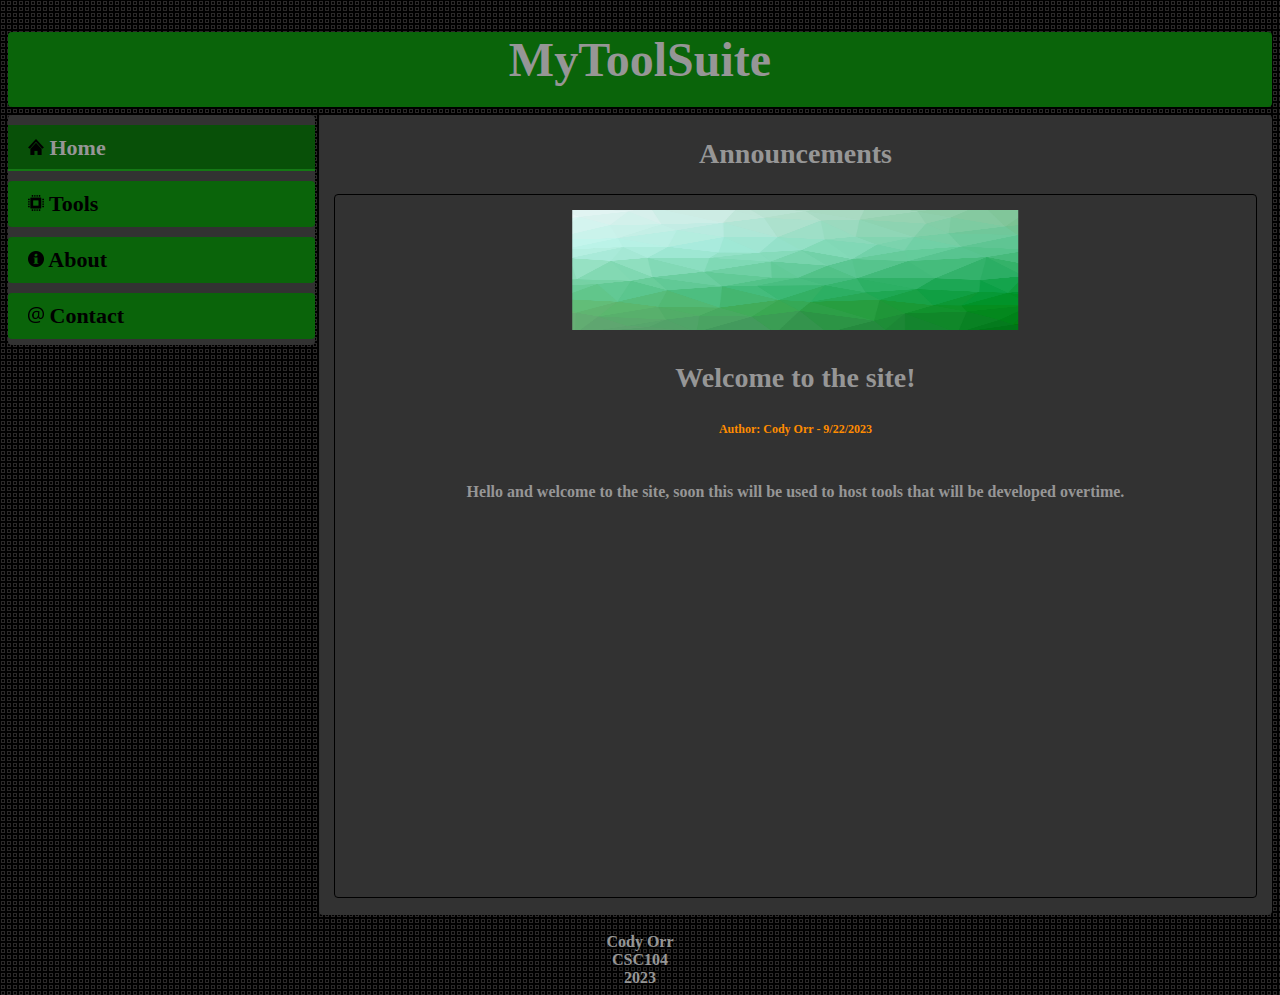
==== index.html @ c21fb7fa "initial commit" ====
<!DOCTYPE html>


<!-- Cody Orr : 9/22/2023-->



<!-- html tag-->
<html lang="en">
    <!-- head tag containing charset, metadata, title and styles-->
    <head>
        <meta charset="UTF-8">
        <meta name="viewport" content="width=device-width, initial-scale=1.0">
        <title>Home</title>
        <link rel="icon" href="./favicon.ico" type="image/x-icon">
        <link rel="stylesheet" href="./stylesheets/main.css">

        <!-- Internal CSS -->
        <style>
            main h2 {/* announcement text */
                text-align: center;
                font-family: 'Times New Roman', Times, serif;
                font-size: 28px;
                color:rgb(150,150,150);
            }

            #post {
                border: 1px solid #000000;
                padding: 15px;
                margin: 15px;
                height: 84%;
                border-radius: 4px;
                overflow: hidden;
            }
            #post-banner {
                position: relative;
                left:50%;
                width: 50%;
                transform: translateX(-50%);
            }
            #post-title {
                text-align: center;
                font-family: 'Times New Roman', Times, serif;
                font-weight: bold;
                font-size: 28px;
                color: rgb(150,150,150);
            }
            #post-author {
                text-align: center;
                font-family: 'Times New Roman', Times, serif;
                font-weight: bold;
                font-size: 12px;
                color:darkorange;
            }
            #post-text {
                text-align: center;
                font-family: 'Times New Roman', Times, serif;
                font-weight: bold;
                color:rgb(150,150,150);
            }
        </style>
    </head>

    <!-- body containing header, nav, main and footer tags -->
    <body>
        <!-- Header title -->
        <header>
            <h1>MyToolSuite</h1>
        </header>

        <!-- a flexbox used to align nav and main elements. -->
        <div style="display:flex;">
            <!-- perserve the nav position within the flexbox above  -->
            <div id="nav-container">
                <!-- navigation -->
                <nav>
                    <ul>
                        <li><a id="selected-nav-link" href="#"><img src="./media/home-icon.png" width="16" height="16" alt="icon"> Home</a></li>
                        <li><a href="./tools.html"><img src="./media/microchip-icon.png" width="16" height="16" alt="icon"> Tools</a></li>
                        <li><a href="./about.html"><img src="./media/info-icon.png" width="16" height="16" alt="icon"> About</a></li>
                        <li><a href="./contact.html"><img src="./media/attherate-icon.png" width="16" height="16" alt="icon"> Contact</a></li>
                    </ul>
                </nav>
            </div>

            <!-- main content of the page -->
            <main>
                <h2>Announcements</h2>
                <!-- A post can be better handled with javascript, but i'll just make a template for now. -->
                <article id="post">
                    <img id="post-banner"src="./media/green-background-by-svstudioart-on-FreePik.png" width="240" height="120" alt="post-banner">
                    <h3 id="post-title">Welcome to the site!</h3>
                    <p id="post-author"><strong>Author:</strong> Cody Orr - 9/22/2023</p>
                    <br>
                    <p id="post-text">
                        Hello and welcome to the site, soon this will be used to host tools that will be developed overtime.
                    </p>
                </article>

            </main>
        </div>
        
        <!-- footer with name and date. -->
        <footer>
            <br>Cody Orr<br>
            CSC104<br>
            2023<br>
        </footer>
    </body>
</html>
---- stylesheets/main.css ----
body {
    background-color: black;
    background-image: url("../media/Tile.png");
}



header {
    position: relative;
    background-color: rgb(10, 100, 10);
    border-radius: 4px;
    height: 75px;
    margin-bottom: 8px;
}
header h1 {
    color: rgb(150,150,150);
    font-family: 'Times New Roman', Times, serif;
    font-weight: bold;
    font-size: 48px;
    text-align: center;
}



#nav-container {
    width:24%;
}
nav {
    position:fixed;
    width: 24%;
    height: 230px;
    background-color: rgb(50,50,50);
    border-radius: 4px;
}
nav ul {
    padding: 0;
    margin: 0;
}
nav ul li {
    margin-top: 10px;
    margin-bottom: 2px;
}
nav ul li a {
    display: block;
    position:relative;
    padding: 10px 20px;
    border-radius: 4px;
    background-color: rgb(10,100,10);
    color: rgb(0, 0, 0);
    text-decoration: none;
    text-align: left;
    font-family: 'Times New Roman', Times, serif;
    font-weight: bold;
    font-size: 22px;
}
#selected-nav-link {
    color: rgb(150,150,150);
    background-color: rgb(8,80,8);
    border-radius: 0px;
}
nav ul li a:hover {
    background-color: rgb(8,80,8);
    color: rgb(150,150,150);
    border-radius: 0px;

}



nav ul li a::before {
    content: "";
    position: absolute;
    width: 100%;  
    height: 2px;
    bottom: 0;
    left: 0; 
    background-color: rgb(20,120,20);
    transform: scaleX(0);
    transform-origin: top right;
    transition: transform 0.3s ease;
}
nav ul li a:hover::before {
    transform: scaleX(1);
    transform-origin: top left;
}
#selected-nav-link::before {
    transform: scaleX(1);
    background-color: rgb(20,120,20);
}



main {
    position: relative;
    width: 76%;
    height: 800px;
    background-color: rgb(50,50,50);
    margin-left: 10px;
    border-radius: 4px;

}

footer {
    color:rgb(150,150,150);
    text-align: center;
    font-family: 'Times New Roman', Times, serif;
    font-weight: bold;
}
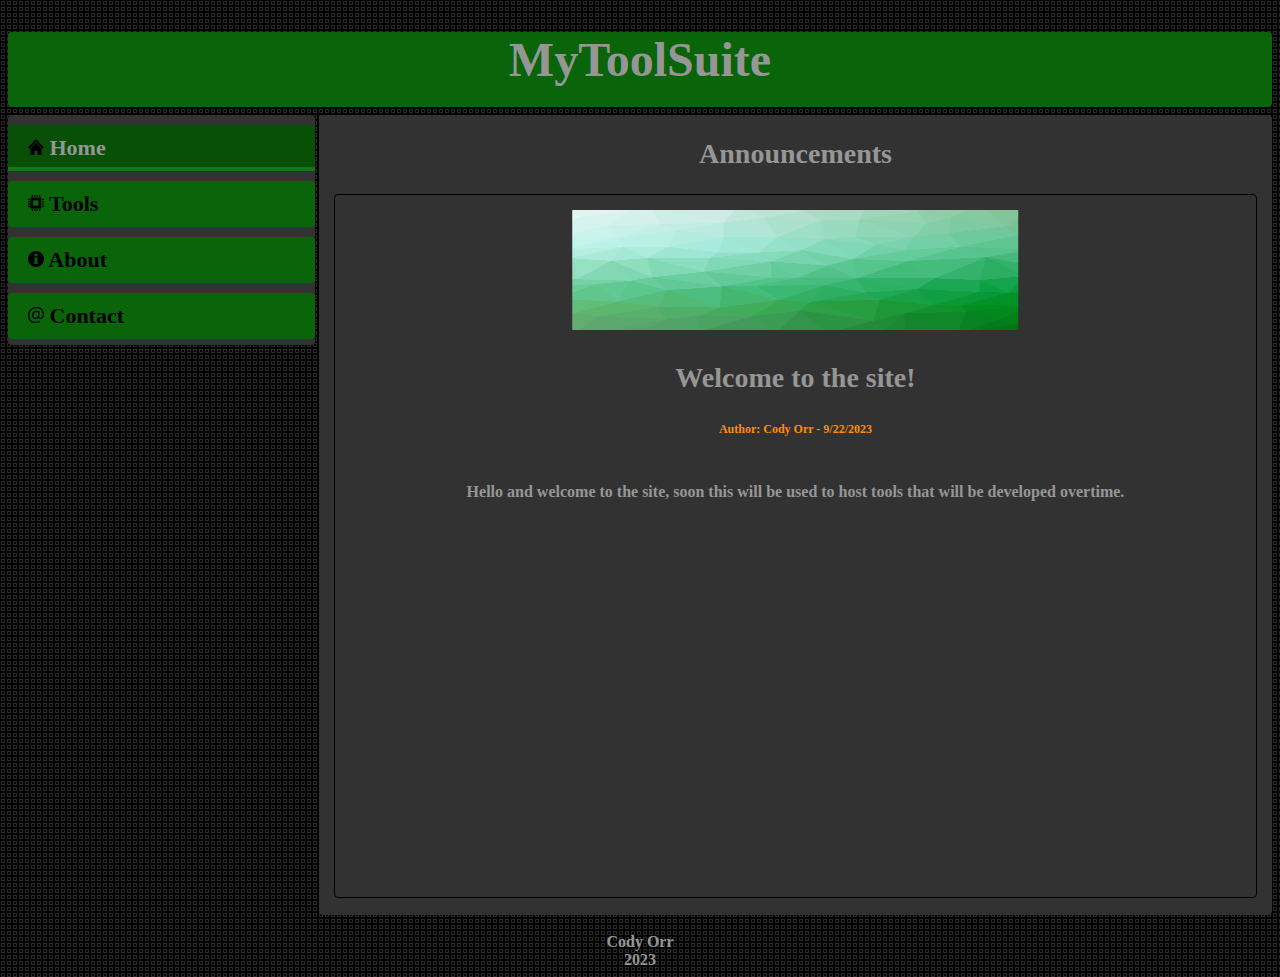
==== commit 20750446: "finished the template" ====
--- a/index.html
+++ b/index.html
@@ -1,18 +1,18 @@
 <!DOCTYPE html>
 
 
-<!-- Cody Orr : 9/22/2023-->
+<!-- Cody Orr : 9/22/2023 -->
 
 
 
-<!-- html tag-->
+<!-- html tag -->
 <html lang="en">
-    <!-- head tag containing charset, metadata, title and styles-->
+    <!-- head tag containing charset, metadata, title and styles -->
     <head>
         <meta charset="UTF-8">
         <meta name="viewport" content="width=device-width, initial-scale=1.0">
         <title>Home</title>
-        <link rel="icon" href="./favicon.ico" type="image/x-icon">
+        <link rel="icon" href="./media/favicon.ico" type="image/x-icon">
         <link rel="stylesheet" href="./stylesheets/main.css">
 
         <!-- Internal CSS -->
@@ -25,7 +25,7 @@
             }
 
             #post {
-                border: 1px solid #000000;
+                border: 1px solid rgb(0, 0, 0);
                 padding: 15px;
                 margin: 15px;
                 height: 84%;
@@ -86,11 +86,11 @@
             <!-- main content of the page -->
             <main>
                 <h2>Announcements</h2>
-                <!-- A post can be better handled with javascript, but i'll just make a template for now. -->
+                <!-- All the posts can be handled with javascript, but i'm just making a template for now. -->
                 <article id="post">
                     <img id="post-banner"src="./media/green-background-by-svstudioart-on-FreePik.png" width="240" height="120" alt="post-banner">
                     <h3 id="post-title">Welcome to the site!</h3>
-                    <p id="post-author"><strong>Author:</strong> Cody Orr - 9/22/2023</p>
+                    <p id="post-author">Author: Cody Orr - 9/22/2023</p>
                     <br>
                     <p id="post-text">
                         Hello and welcome to the site, soon this will be used to host tools that will be developed overtime.
@@ -103,7 +103,6 @@
         <!-- footer with name and date. -->
         <footer>
             <br>Cody Orr<br>
-            CSC104<br>
             2023<br>
         </footer>
     </body>
--- a/stylesheets/main.css
+++ b/stylesheets/main.css
@@ -5,6 +5,9 @@
 
 
 
+
+
+/* styles the header */
 header {
     position: relative;
     background-color: rgb(10, 100, 10);
@@ -12,6 +15,8 @@
     height: 75px;
     margin-bottom: 8px;
 }
+
+/* styles the title on top */
 header h1 {
     color: rgb(150,150,150);
     font-family: 'Times New Roman', Times, serif;
@@ -22,8 +27,12 @@
 
 
 
+
+
+
+/* styles the nav menu */
 #nav-container {
-    width:24%;
+    width:24%;/* resrved space on the X axis for when the "nav" element is in a fixed positoni. */
 }
 nav {
     position:fixed;
@@ -40,6 +49,9 @@
     margin-top: 10px;
     margin-bottom: 2px;
 }
+
+
+/* styles the nav anchors to look more like buttons */
 nav ul li a {
     display: block;
     position:relative;
@@ -53,20 +65,26 @@
     font-weight: bold;
     font-size: 22px;
 }
+
+
+
+/* styles the current page link in the nav menu. */
 #selected-nav-link {
     color: rgb(150,150,150);
     background-color: rgb(8,80,8);
     border-radius: 0px;
 }
+
+
+/* restyles the nav anchors on :hover */
 nav ul li a:hover {
     background-color: rgb(8,80,8);
     color: rgb(150,150,150);
-    border-radius: 0px;
-
 }
 
 
 
+/* adds an animated line on hovered nav links */
 nav ul li a::before {
     content: "";
     position: absolute;
@@ -80,16 +98,29 @@
     transition: transform 0.3s ease;
 }
 nav ul li a:hover::before {
+    height: 4px;
     transform: scaleX(1);
     transform-origin: top left;
+    border-radius: 4px;
 }
+
+
+
+/* make the line permanent for the current page link on the nav menu */
 #selected-nav-link::before {
+    height: 4px;
     transform: scaleX(1);
     background-color: rgb(20,120,20);
 }
 
 
 
+
+
+
+
+
+/* styles the main element */
 main {
     position: relative;
     width: 76%;
@@ -97,9 +128,15 @@
     background-color: rgb(50,50,50);
     margin-left: 10px;
     border-radius: 4px;
-
+    overflow-y: auto;
 }
 
+
+
+
+
+
+/* styles the footer */
 footer {
     color:rgb(150,150,150);
     text-align: center;
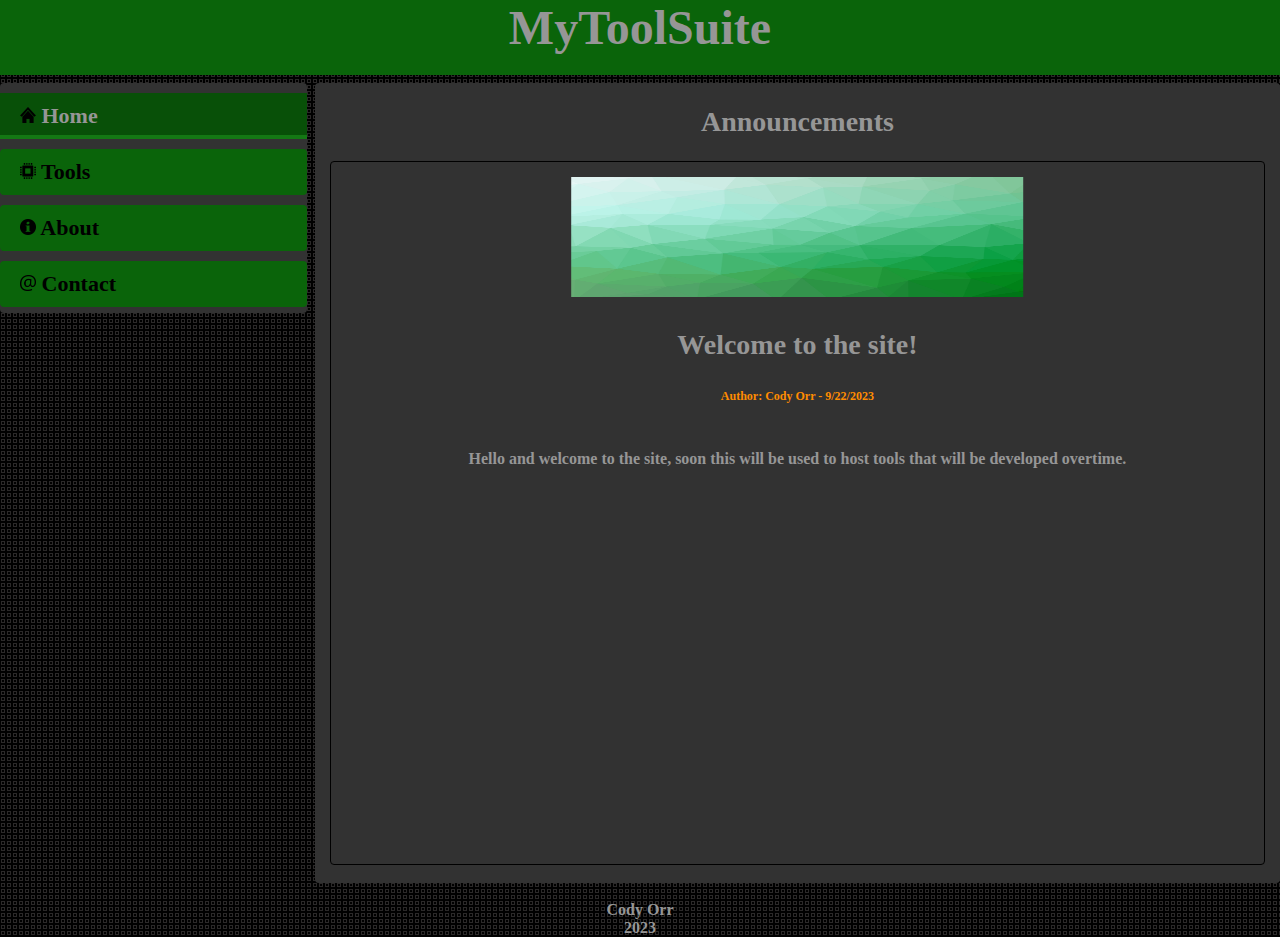
==== commit 69e566a1: "Added a form" ====
--- a/index.html
+++ b/index.html
@@ -5,7 +5,7 @@
 
 
 
-<!-- html tag -->
+<!-- html tag and document language-->
 <html lang="en">
     <!-- head tag containing charset, metadata, title and styles -->
     <head>
@@ -96,7 +96,6 @@
                         Hello and welcome to the site, soon this will be used to host tools that will be developed overtime.
                     </p>
                 </article>
-
             </main>
         </div>
         
--- a/stylesheets/main.css
+++ b/stylesheets/main.css
@@ -1,6 +1,8 @@
 body {
     background-color: black;
     background-image: url("../media/Tile.png");
+    margin: 0;
+    padding: 0;
 }
 
 
@@ -11,7 +13,6 @@
 header {
     position: relative;
     background-color: rgb(10, 100, 10);
-    border-radius: 4px;
     height: 75px;
     margin-bottom: 8px;
 }
@@ -23,6 +24,8 @@
     font-weight: bold;
     font-size: 48px;
     text-align: center;
+    margin: 0;
+    padding: 0;
 }
 
 
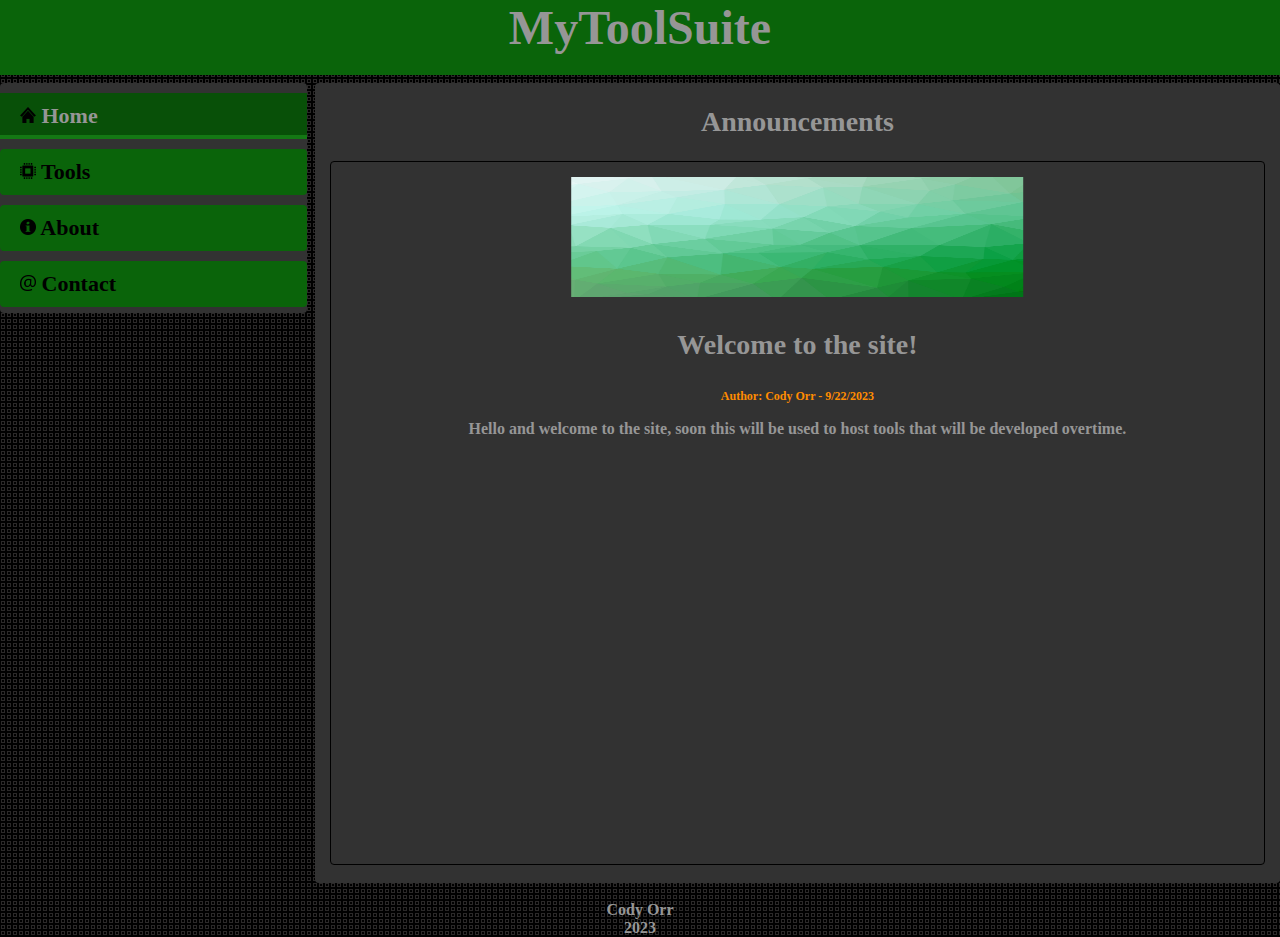
==== commit fbd182eb: "fixed header" ====
--- a/index.html
+++ b/index.html
@@ -11,17 +11,19 @@
     <head>
         <meta charset="UTF-8">
         <meta name="viewport" content="width=device-width, initial-scale=1.0">
+        <meta name="keywords" content="tool, tools, browser tool, mytool">
         <title>Home</title>
         <link rel="icon" href="./media/favicon.ico" type="image/x-icon">
         <link rel="stylesheet" href="./stylesheets/main.css">
 
         <!-- Internal CSS -->
         <style>
-            main h2 {/* announcement text */
+            main h2 { /* Announcement title */
+                color: rgb(150,150,150);
+                font-family: 'Times New Roman', Times, serif;
+                font-weight: bold;
+                font-size: 28px;
                 text-align: center;
-                font-family: 'Times New Roman', Times, serif;
-                font-size: 28px;
-                color:rgb(150,150,150);
             }
 
             #post {
@@ -91,7 +93,6 @@
                     <img id="post-banner"src="./media/green-background-by-svstudioart-on-FreePik.png" width="240" height="120" alt="post-banner">
                     <h3 id="post-title">Welcome to the site!</h3>
                     <p id="post-author">Author: Cody Orr - 9/22/2023</p>
-                    <br>
                     <p id="post-text">
                         Hello and welcome to the site, soon this will be used to host tools that will be developed overtime.
                     </p>
